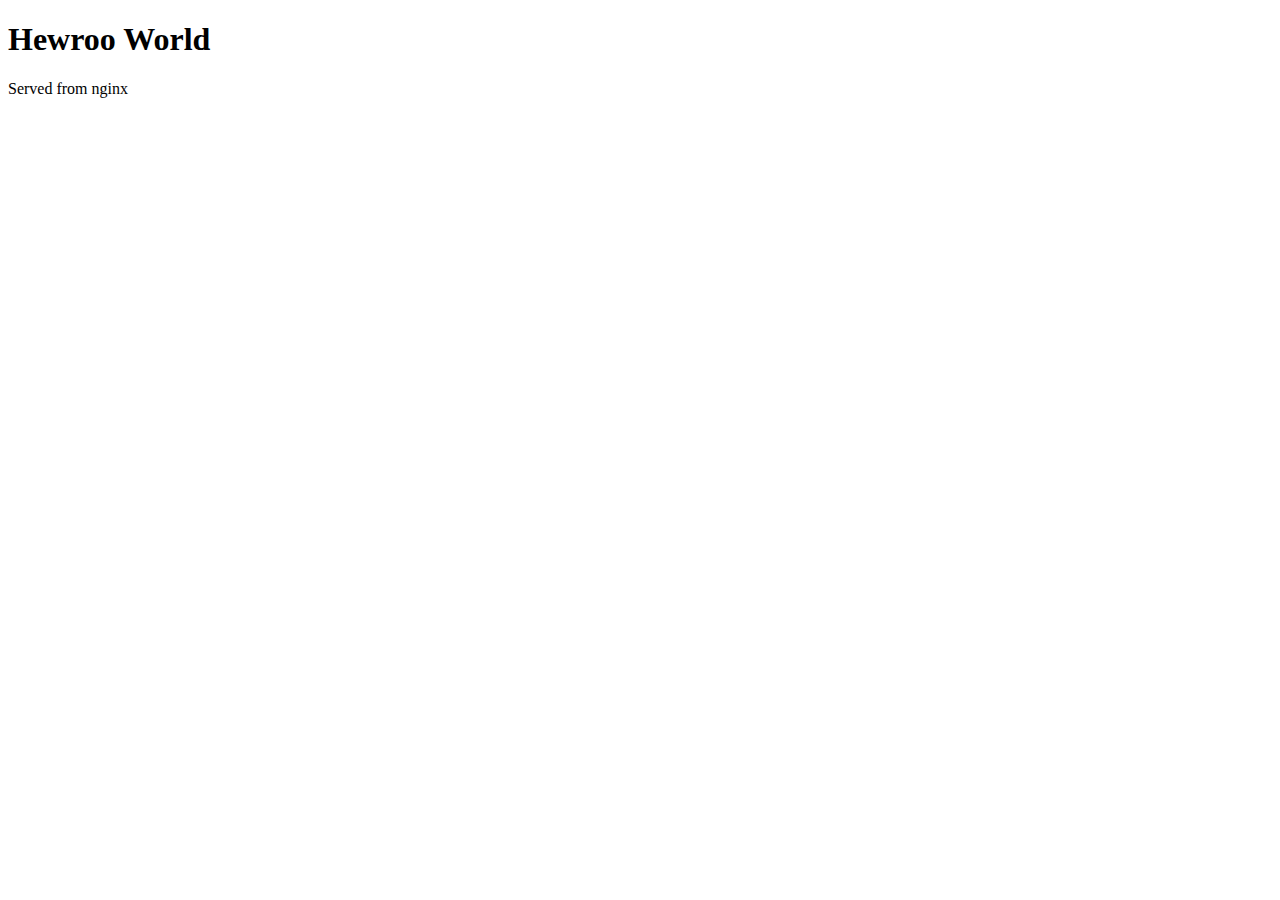
==== index.html @ 31ff3a91 "Init//Init Repo" ====
<!DOCTYPE html>
<html lang="en">
<head>
    <meta charset="UTF-8">
    <meta name="viewport" content="width=device-width, initial-scale=1.0">
    <title>Document</title>
</head>
<body>
    <h1>Hewroo World</h1>
    <p>Served from nginx</p>
</body>
</html>
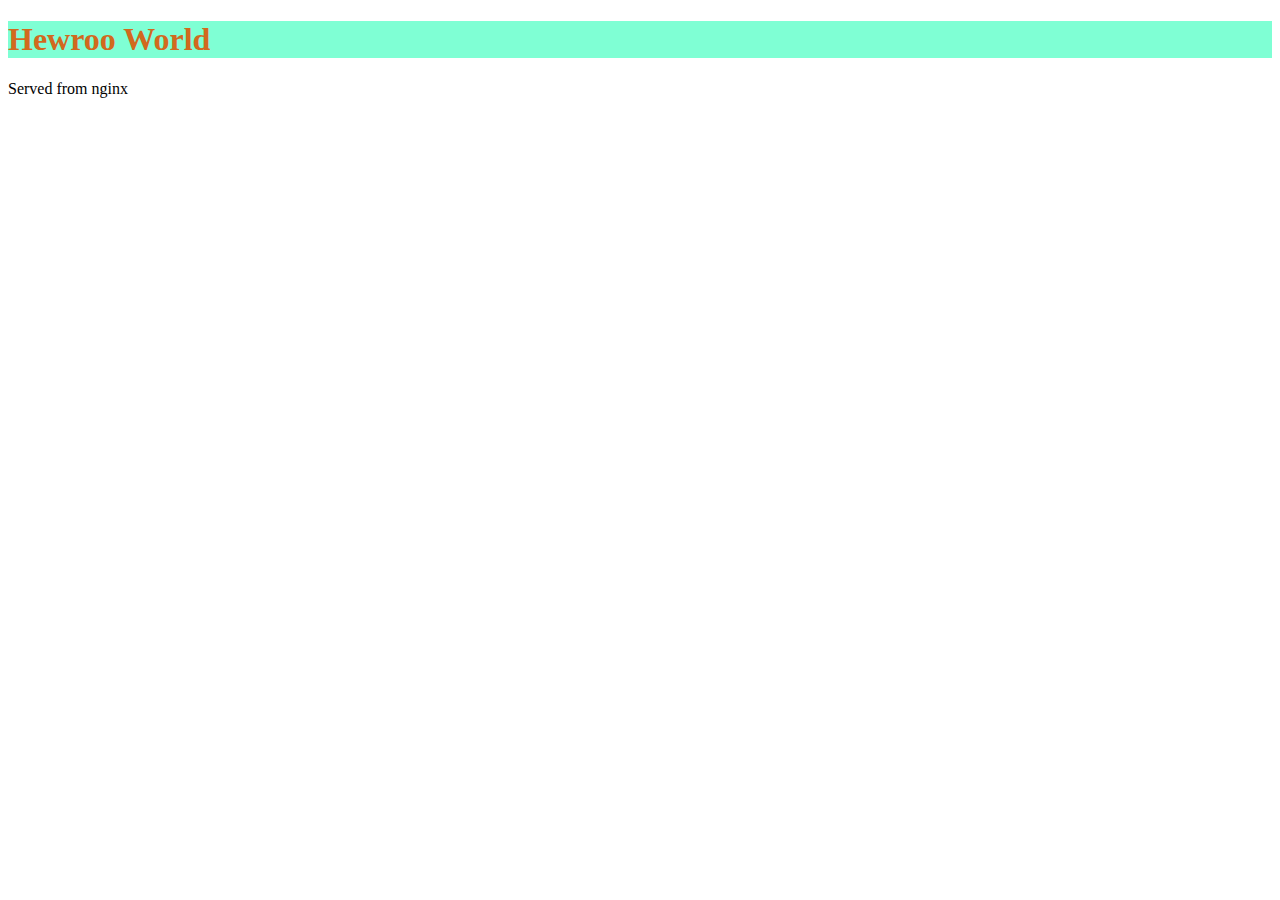
==== commit 4aaa17c0: "Do// Mime Types" ====
--- a/index.html
+++ b/index.html
@@ -3,7 +3,8 @@
 <head>
     <meta charset="UTF-8">
     <meta name="viewport" content="width=device-width, initial-scale=1.0">
-    <title>Document</title>
+    <title>Nginx</title>
+    <link rel="stylesheet" href="./css/styles.css">
 </head>
 <body>
     <h1>Hewroo World</h1>
--- a/css/styles.css
+++ b/css/styles.css
@@ -0,0 +1,4 @@
+h1 {
+  background-color: aquamarine;
+  color: chocolate;
+}
